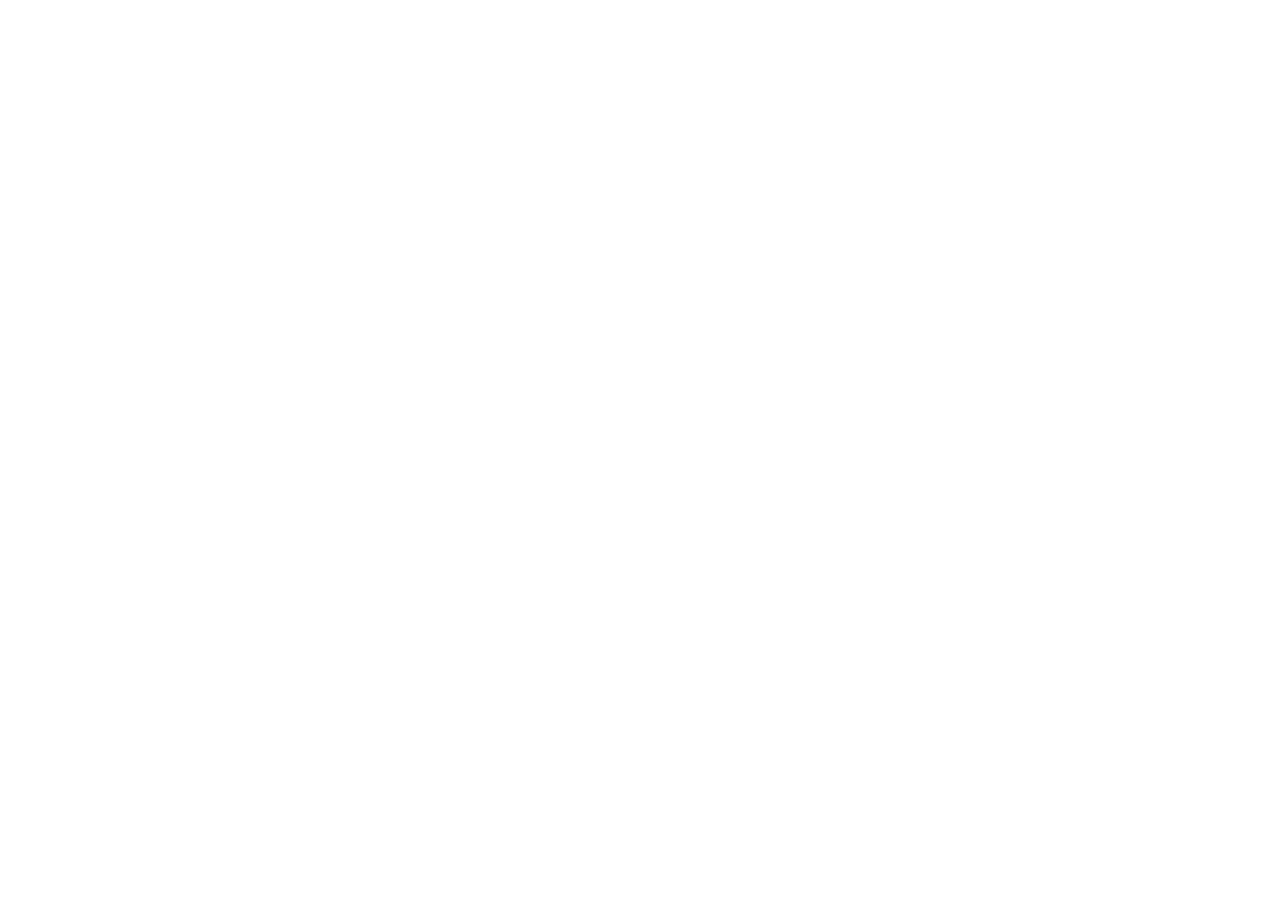
==== Cutlery-Bot/index.html @ d858b7cf "Updated bot name from `ERL` to `Cutlery-Bot`" ====
<!DOCTYPE html>
<html>
  <head>
    <meta http-equiv="refresh" content="0; url='https://github.com/BSpoones/Cutlery-Bot'" />
  </head>
  <body>
    <p>If you are not automatically redirected feel free to click <a href="https://github.com/BSpoones/Cutlery-Bot">this link</a>.</p>
  </body>
</html>
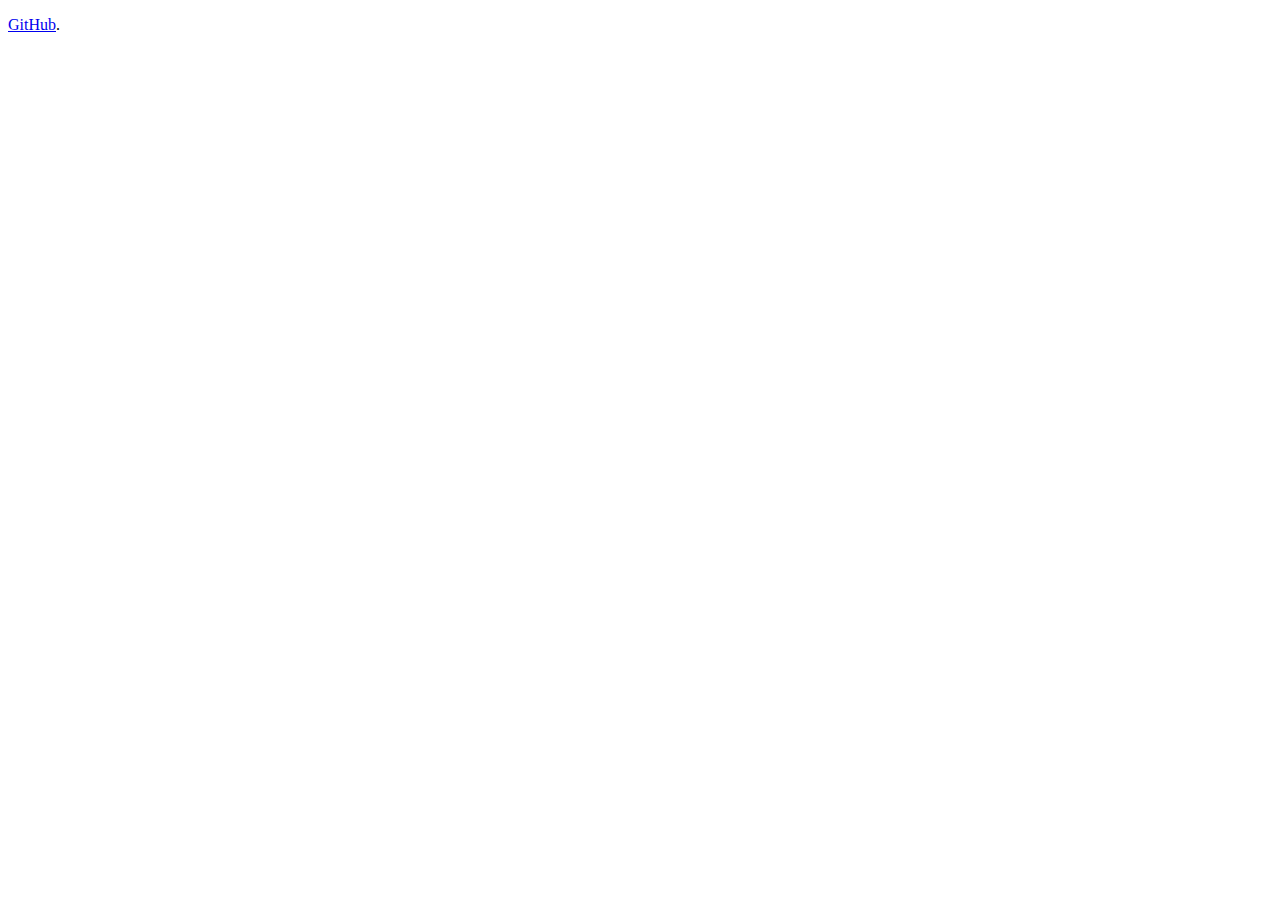
==== commit a68820bf: "Removed the redirect" ====
--- a/Cutlery-Bot/index.html
+++ b/Cutlery-Bot/index.html
@@ -1,9 +1,11 @@
 <!DOCTYPE html>
 <html>
   <head>
-    <meta http-equiv="refresh" content="0; url='https://github.com/BSpoones/Cutlery-Bot'" />
+    <meta name="viewport" content="width=device-width, initial-scale=1">
+    <link rel="icon" href="assets/icon.jpg" sizes="16x16">
   </head>
+  <title>BSpoones | Cutlery Bot</title>
   <body>
-    <p>If you are not automatically redirected feel free to click <a href="https://github.com/BSpoones/Cutlery-Bot">this link</a>.</p>
+    <p><a href="https://github.com/BSpoones/Cutlery-Bot">GitHub</a>.</p>
   </body>
 </html>